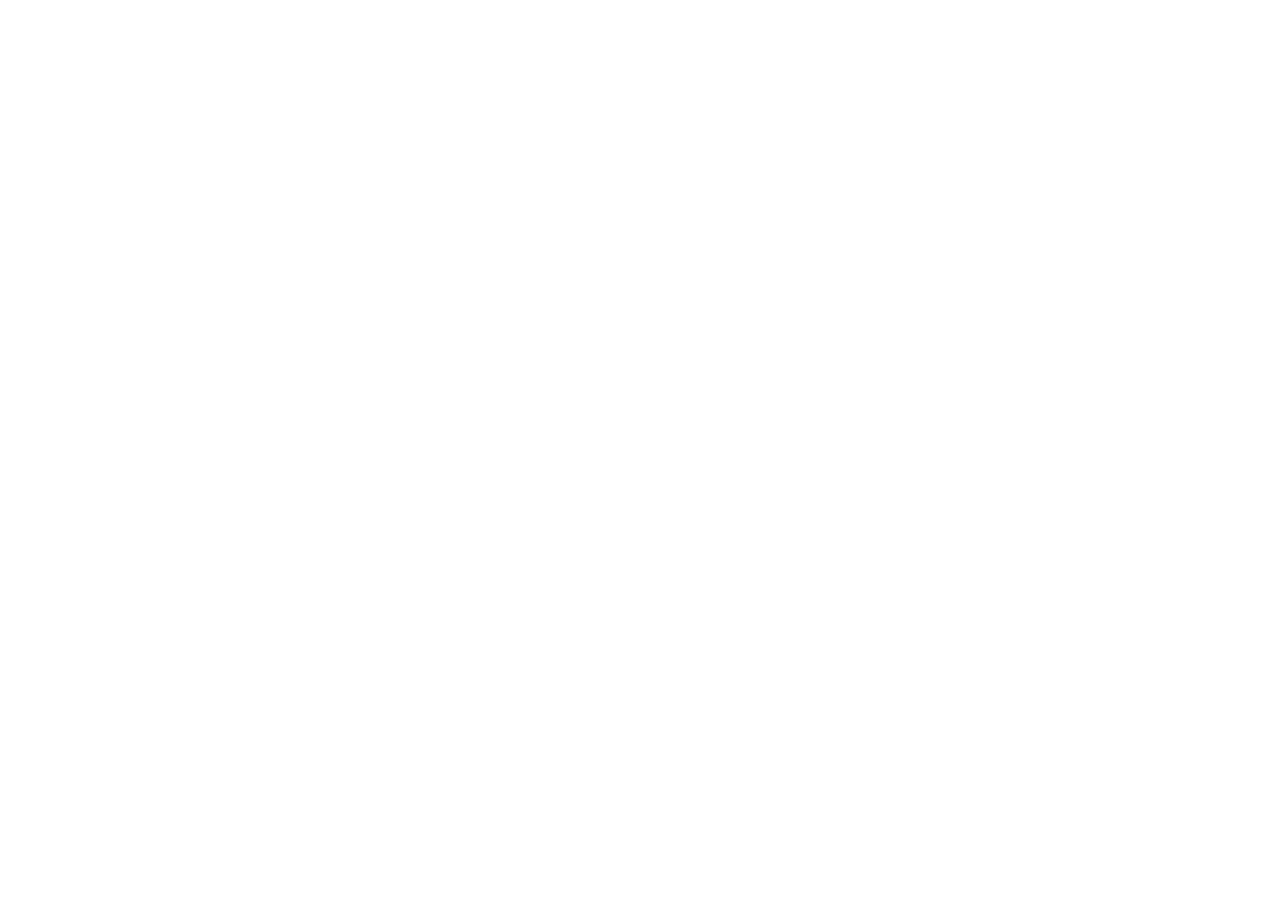
==== index.html @ cf8766bb "index" ====
<!DOCTYPE html>
<html lang="en">
<head>
    <meta charset="UTF-8">
    <meta http-equiv="X-UA-Compatible" content="IE=edge">
    <meta name="viewport" content="width=device-width, initial-scale=1.0">
    <title>Document</title>
</head>
<body>
   <a href="Plakat_Static/Plakat1.html"></a>
</body>
</html>
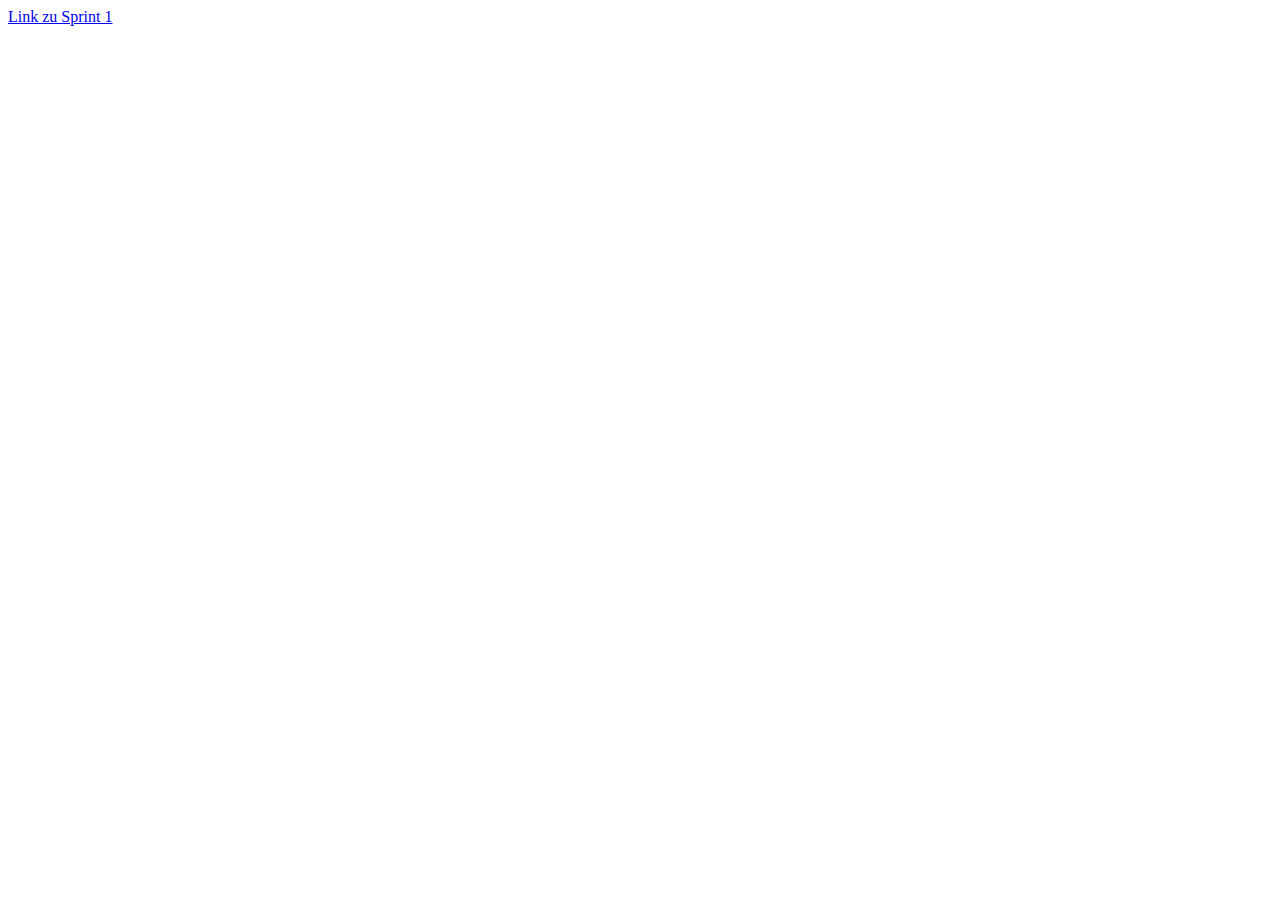
==== commit 3b39d797: "Link zu Sprint" ====
--- a/index.html
+++ b/index.html
@@ -7,6 +7,6 @@
     <title>Document</title>
 </head>
 <body>
-   <a href="Plakat_Static/Plakat1.html"></a>
+   <a href="Plakat_Static/Plakat1.html">Link zu Sprint 1</a>
 </body>
 </html>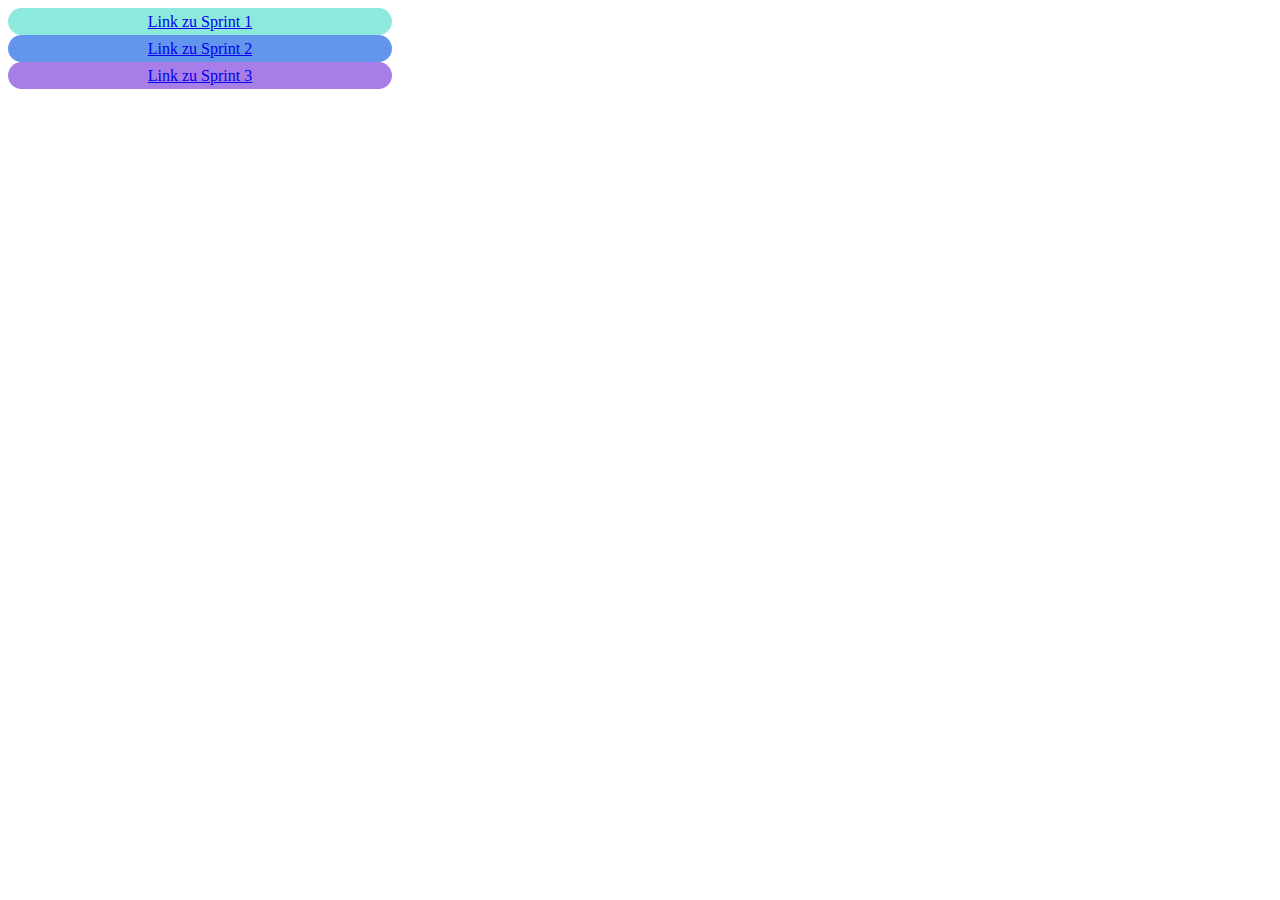
==== commit 4bfc00f8: "Finale Abgabe Responsive und Index" ====
--- a/index.html
+++ b/index.html
@@ -4,9 +4,18 @@
     <meta charset="UTF-8">
     <meta http-equiv="X-UA-Compatible" content="IE=edge">
     <meta name="viewport" content="width=device-width, initial-scale=1.0">
-    <title>Document</title>
+    <link rel="stylesheet" href="stylesheet.css" />
+    <title>Index</title>
 </head>
 <body>
-   <a href="Plakat_Static/Plakat1.html">Link zu Sprint 1</a>
+    <div class="Sprint1">
+   <a href="Plakat_Static/Sprint1.html">Link zu Sprint 1</a>
+</div>
+<div class="Sprint2">
+   <a href="Plakat_Animation/Sprint2.html">Link zu Sprint 2</a>
+</div>
+<div class="Sprint3">
+   <a href="Plakat_Responsive/Sprint3.html">Link zu Sprint 3</a>
+</div>
 </body>
 </html>--- a/stylesheet.css
+++ b/stylesheet.css
@@ -0,0 +1,47 @@
+.Sprint1{
+    height: 3vh;
+    width: 30vw;
+background: rgb(142, 233, 221);
+display: flex;
+flex-direction: column;
+align-items: center;
+justify-content: center;
+border-radius: 20px;
+}
+
+.Sprint1:hover{
+    box-shadow: 0 5px 10px rgba(0, 0, 0, 0.705);
+    transform: translateX(3px);
+}
+
+.Sprint2{
+    height: 3vh;
+    width: 30vw;
+    background: cornflowerblue;
+    display: flex;
+    flex-direction: column;
+    align-items: center;
+    justify-content: center;
+    border-radius: 20px;
+}
+
+.Sprint2:hover{
+    box-shadow: 0 5px 10px rgba(0, 0, 0, 0.705);
+    transform: translateX(3px);
+}
+
+    .Sprint3{
+        height: 3vh;
+        width: 30vw;
+        background: rgb(167, 126, 231);
+        display: flex;
+        flex-direction: column;
+        align-items: center;
+        justify-content: center;
+        border-radius: 20px;
+        }
+
+        .Sprint3:hover{
+            box-shadow: 0 5px 10px rgba(0, 0, 0, 0.705);
+            transform: translateX(3px);
+        }